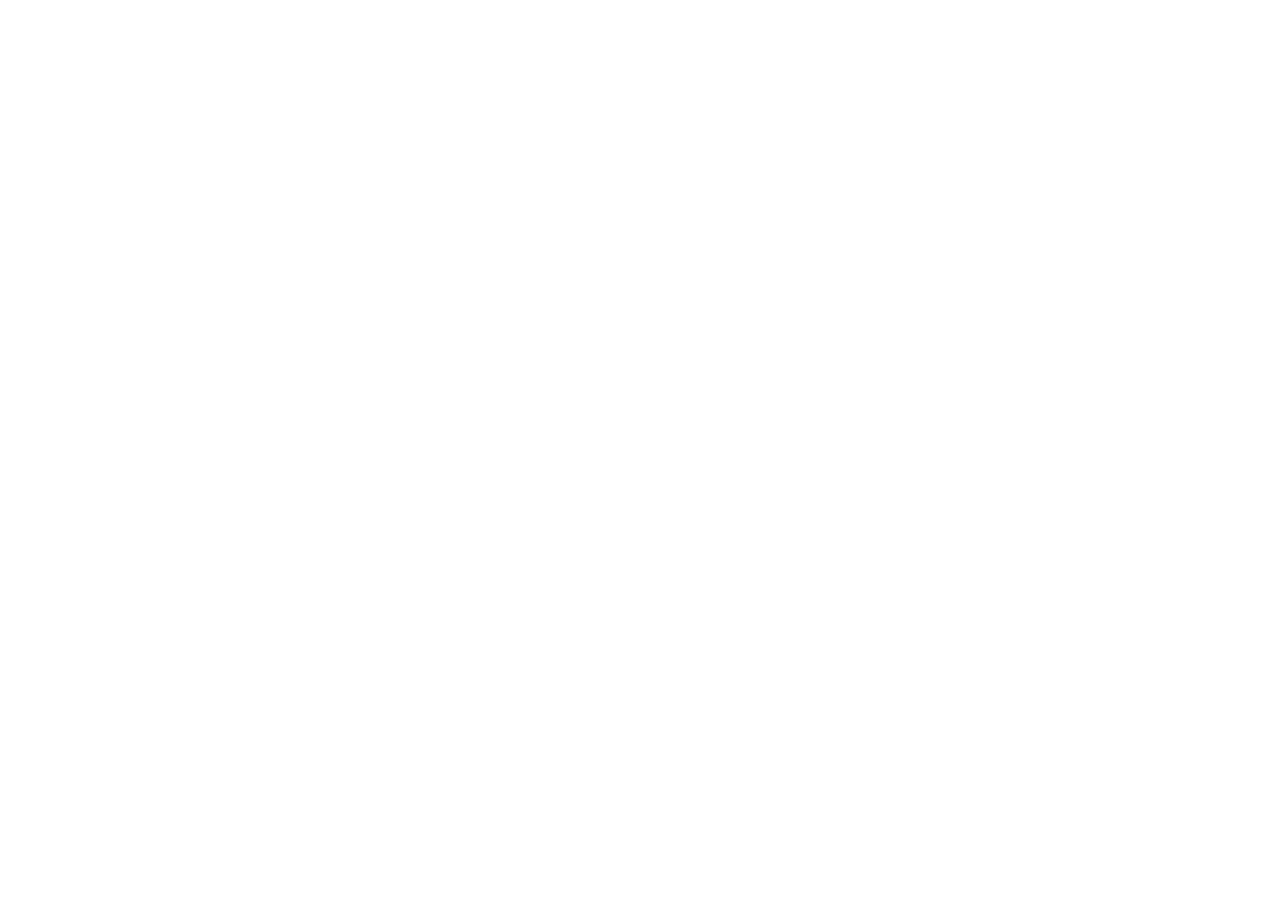
==== game.html @ 704f3cb5 "initial commit" ====
<!DOCTYPE html>
<html lang="en">
<head>
    <meta charset="UTF-8">
    <meta name="viewport" content="width=device-width, initial-scale=1.0">
    <meta http-equiv="X-UA-Compatible" content="ie=edge">
    <title>Document</title>
</head>
<body>
    
</body>
</html>
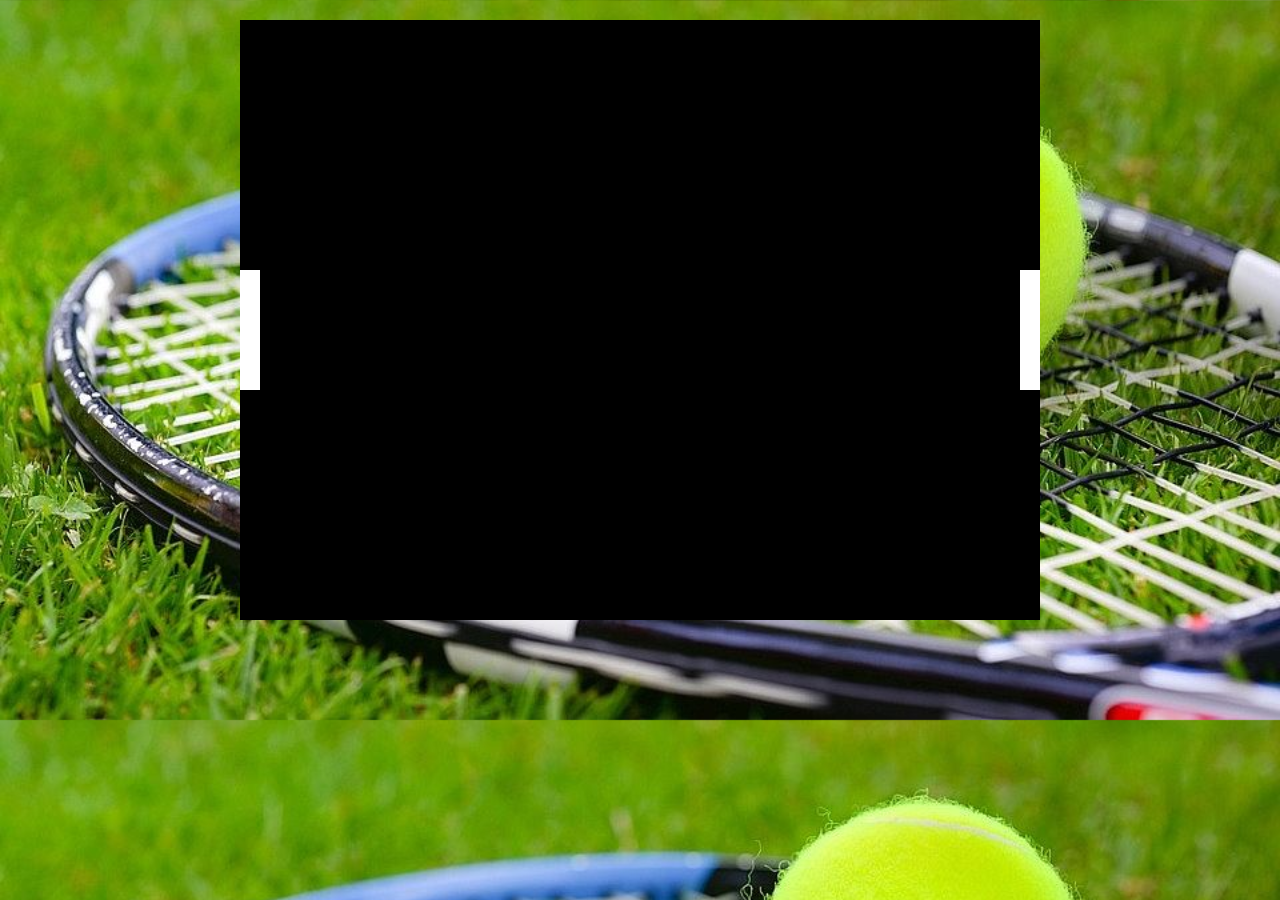
==== commit 6e505164: "created files, addedd background picture, created canvas and paddles" ====
--- a/game.html
+++ b/game.html
@@ -4,9 +4,12 @@
     <meta charset="UTF-8">
     <meta name="viewport" content="width=device-width, initial-scale=1.0">
     <meta http-equiv="X-UA-Compatible" content="ie=edge">
-    <title>Document</title>
+    <link rel="stylesheet" href="game.css">
+    <script src="game.js" ></script>
+    <title>Tennis Game </title>
 </head>
 <body>
+    <canvas id="gameCanvas" width="800" height="600"></canvas>
     
 </body>
 </html>--- a/game.css
+++ b/game.css
@@ -0,0 +1,7 @@
+body {
+    margin: 0 auto;
+    text-align: center;
+    margin-top: 20px;
+    background-image: url('./Images/tennis.jpg');
+    background-size: cover;
+}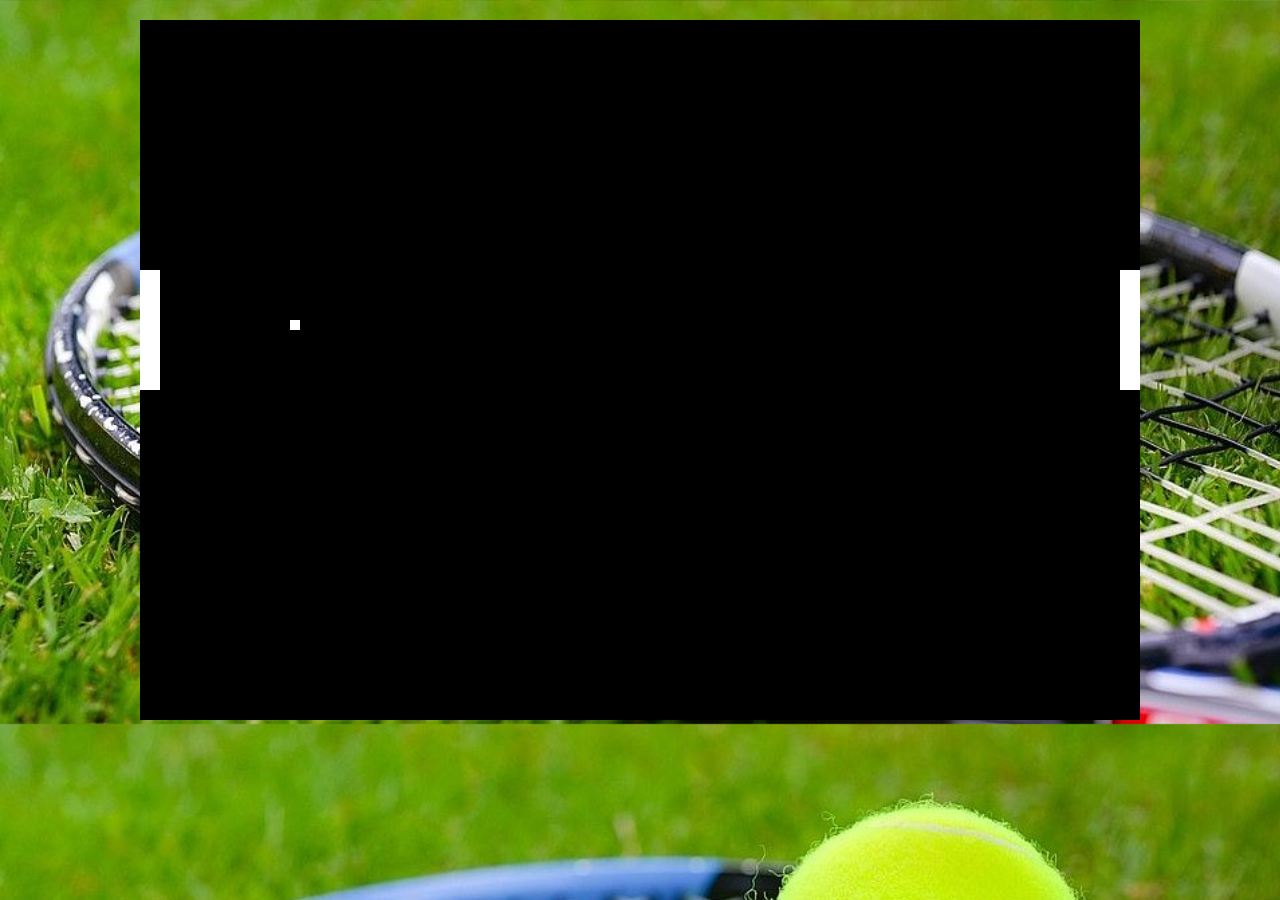
==== commit ffd90c5b: "increased canvas, adjusted paddles and ball , made basic  ball move along x axis and bounce of paddl" ====
--- a/game.html
+++ b/game.html
@@ -9,7 +9,7 @@
     <title>Tennis Game </title>
 </head>
 <body>
-    <canvas id="gameCanvas" width="800" height="600"></canvas>
+    <canvas id="gameCanvas" width="1000" height="700"></canvas>
     
 </body>
 </html>